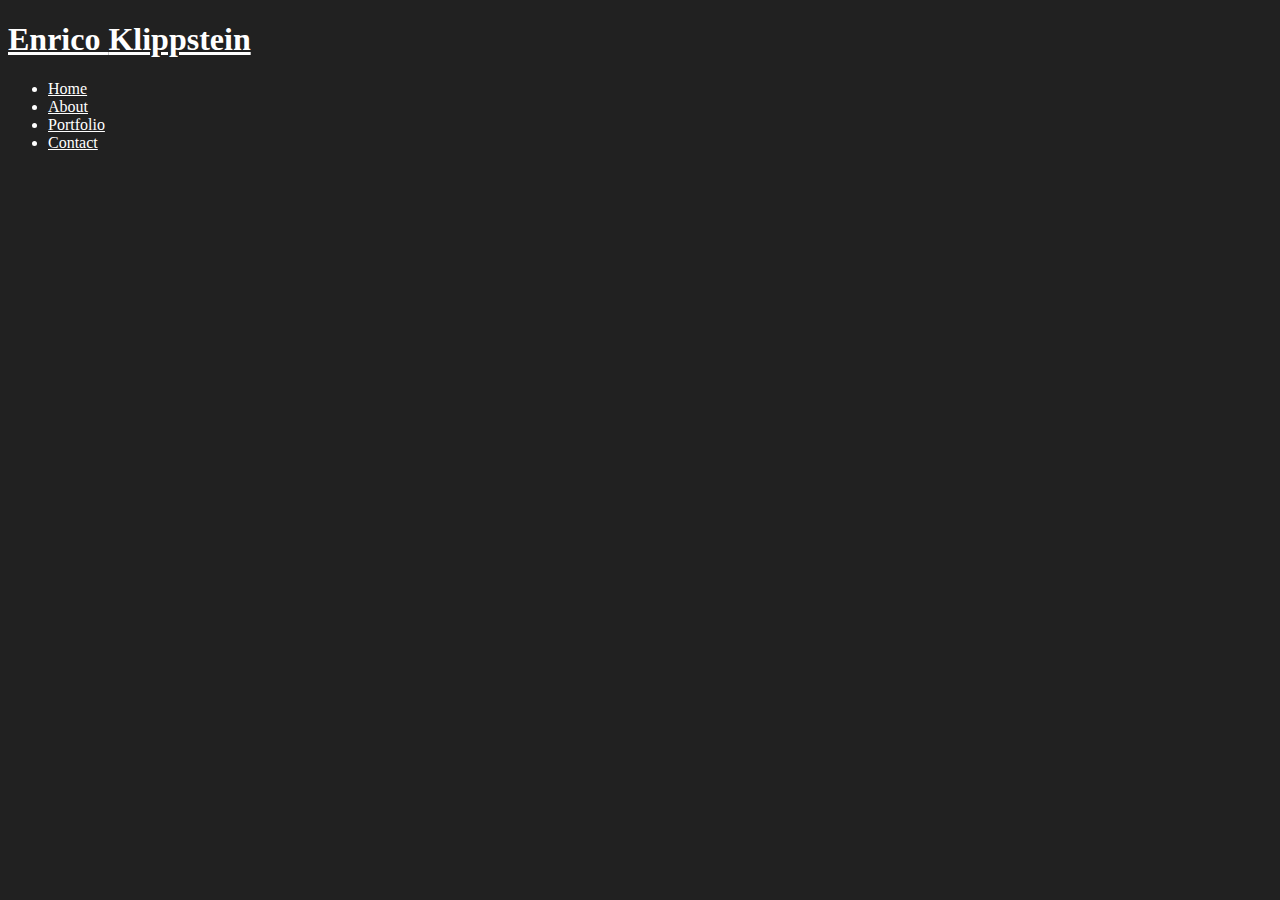
==== about.html @ c8442e8b "Initial commit" ====
<!DOCTYPE html>
<html>
<head>
    <link rel="preconnect" href="https://fonts.gstatic.com">
    <link href="https://fonts.googleapis.com/css2?family=Montserrat&display=swap" rel="stylesheet">
     <link rel="stylesheet" type="text/css" href="css/style.css">
     <title></title>
</head>
<body bgcolor=#212121 a link="white" vlink="white">
     <div class="header">
        <div class="inner_header">
            <div class="logo_container">
            <h1><a href="index.html">Enrico <span>Klippstein</a></span></h1>
            </div>

            
            <ul class="navigation">
            <a href="index.html"><li>Home</li></a>
            <a href="about.html"><li>About</li></a>
            <a href="portfolio.html"><li>Portfolio</li></a>
            <a href="contact.html"><li>Contact</li></a>
            </ul>

        </div>
    
    </div>

</body>
</html>
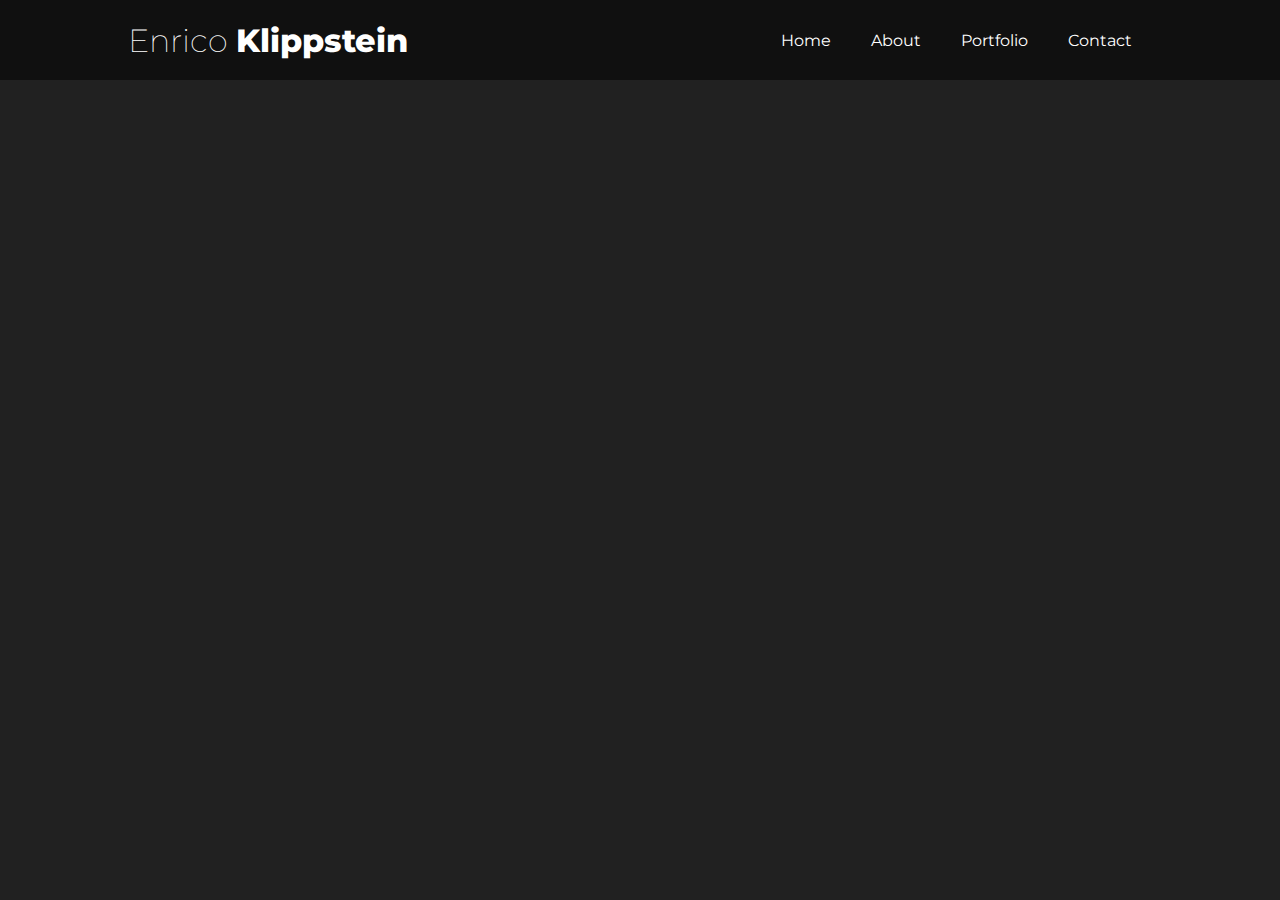
==== commit 820e51f0: "Update about.html" ====
--- a/about.html
+++ b/about.html
@@ -3,7 +3,7 @@
 <head>
     <link rel="preconnect" href="https://fonts.gstatic.com">
     <link href="https://fonts.googleapis.com/css2?family=Montserrat&display=swap" rel="stylesheet">
-     <link rel="stylesheet" type="text/css" href="css/style.css">
+     <link rel="stylesheet" type="text/css" href="CSS/style.css">
      <title></title>
 </head>
 <body bgcolor=#212121 a link="white" vlink="white">
--- a/CSS/style.css
+++ b/CSS/style.css
@@ -0,0 +1,92 @@
+*{
+    margin: 0;
+    padding: 0;
+    list-style: none;
+    text-decoration: none;
+}
+
+.header{
+    width:100%;
+    height: 80px;
+    display: block;
+    background-color: #101010;
+}
+
+.inner_header{
+    width: 80%;
+    height: 100%;
+    display: block;
+    margin: 0 auto;
+}
+
+.logo_container{
+    height: 100%;
+    display: table;
+    float: left;
+}
+
+.logo_container h1{
+    color: white;
+    height: 100%;
+    display: table-cell;
+    vertical-align: middle;
+    font-family: 'Montserrat';
+    font-size: 32px;
+    font-weight: 150;
+}
+
+.logo_container h1 span{
+    font-weight: 800;
+}
+
+.navigation{
+    float: right;
+    height: 100%;
+}
+
+.navigation a{
+    height: 100%;
+    display: table;
+    float: left;
+    padding: 0px 20px;
+}
+
+.navigation a li{
+    display: table-cell;
+    vertical-align:middle;
+    height: 100%;
+    color:white;
+    font-family: 'Montserrat';
+    font-size: 16px;
+}
+
+.writing{
+    color: white;
+    font-family: 'Montserrat';
+    text-align:center;
+    padding: 250px;
+    line-height: 1.5;
+    font-size: 25px;
+}
+
+.image-container{
+    width: 500px;
+    display: block;
+    margin-left: auto;
+    margin-right: auto;
+    margin-top: 50px;
+}
+
+.padding{
+    padding-bottom: 20px;
+}
+
+.border{
+    border-style: solid;
+    border-radius: 7px;
+    border-color: #101010;
+}
+
+.mrg{
+    margin: 10px;
+}